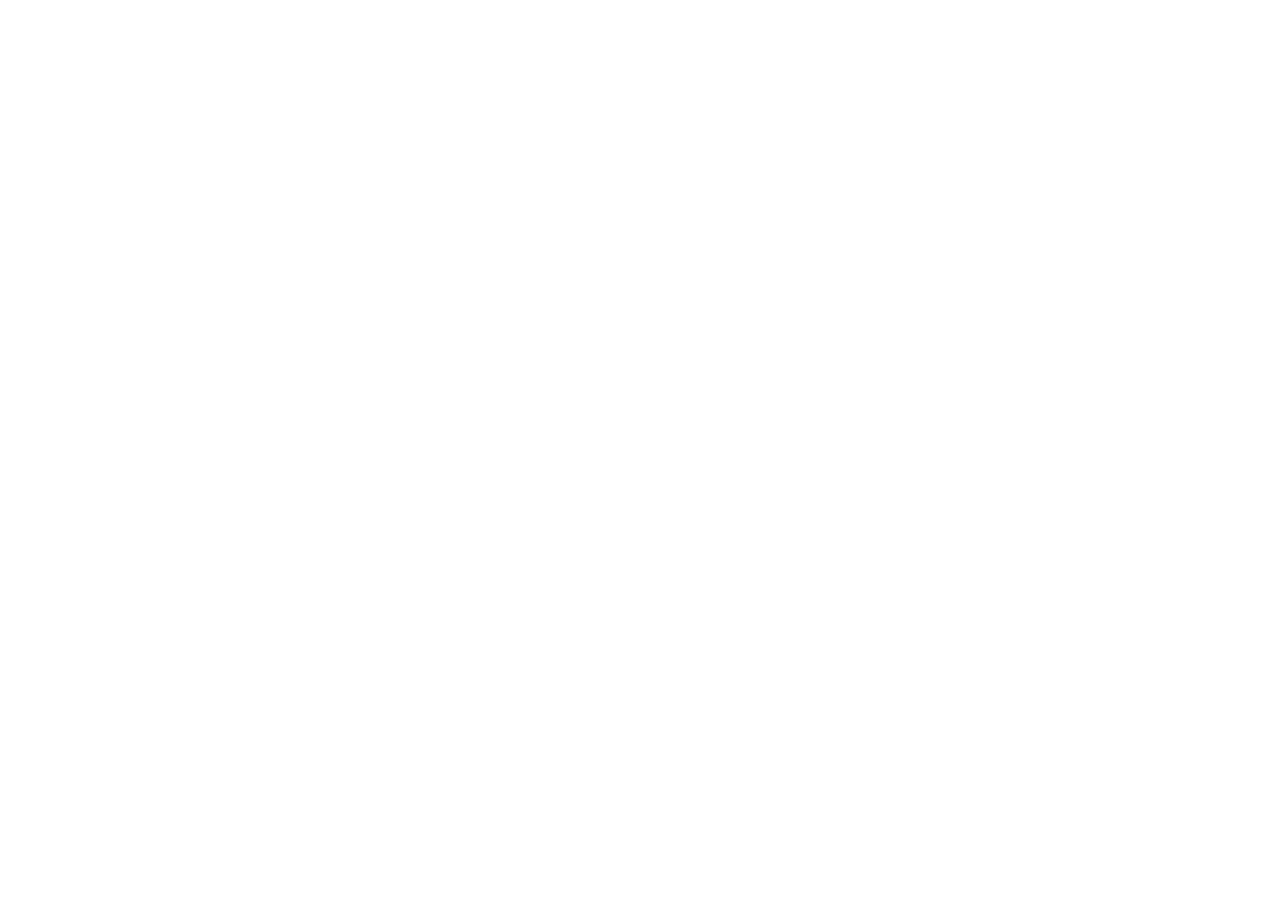
==== index.html @ 3bf25c39 "test" ====
<!DOCTYPE html>
<html lang="en">
<head>
    <meta charset="UTF-8">
    <meta name="viewport" content="width=device-width, initial-scale=1.0">
    <title>Document</title>
</head>
<body>
    
</body>
</html>
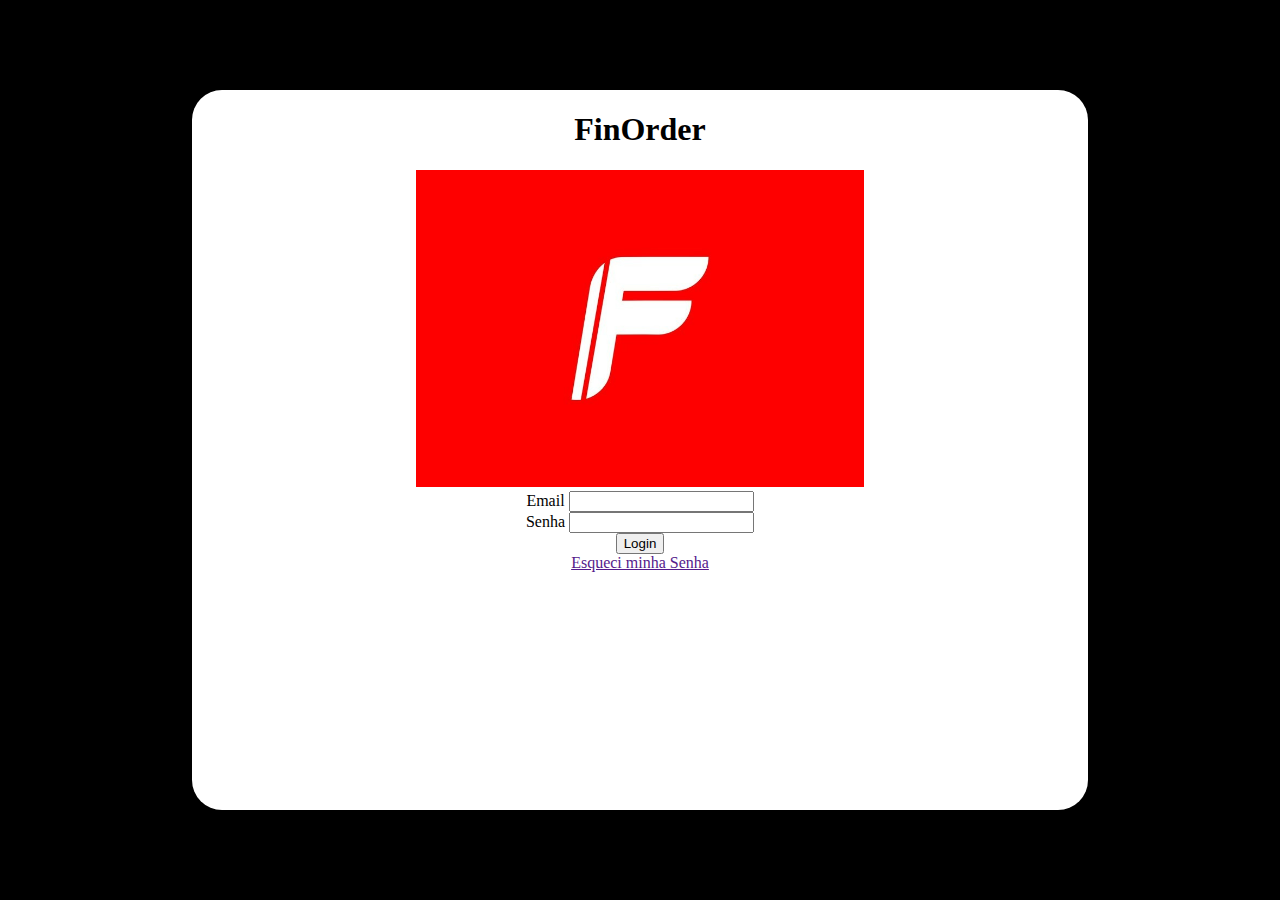
==== commit 26ab3351: "FEAT: final" ====
--- a/index.html
+++ b/index.html
@@ -3,9 +3,46 @@
 <head>
     <meta charset="UTF-8">
     <meta name="viewport" content="width=device-width, initial-scale=1.0">
-    <title>Document</title>
+    <title>Login</title>
+    <link rel="stylesheet" href="./css/style.css">
+    <link href="https://cdn.jsdelivr.net/npm/bootstrap@5.0.2/dist/css/bootstrap.min.css" rel="stylesheet" integrity="sha384-EVSTQN3/azprG1Anm3QDgpJLIm9Nao0Yz1ztcQTwFspd3yD65VohhpuuCOmLASjC" crossorigin="anonymous">
 </head>
 <body>
-    
+    <div class="box" style="border-radius: 30px;">
+        <center>
+            <div class="row">
+                <div class="col-12 mt-5 mb-5">
+                    <h1>FinOrder</h1>
+                </div>
+            </div>
+            <div class="row">
+                <div class="col-12">
+                    <img src="./images/logo.jpeg" alt="">
+                </div>
+            </div>
+            <div clas="row">
+                <div class="col-8">
+                    <label for="">Email</label>
+                    <input type="text" class="form-control" name="" id="">
+                </div>
+                <div class="col-8 mt-4">
+                    <label for="">Senha</label>
+                    <input type="password" class="form-control">
+                </div>
+            </div>
+            <div class="row mt-4">
+                <div class="col-12">
+                    <button class="btn btn-primary px-4" id="change-page-btn">Login</button>
+                </div>
+            </div>
+            <div class="row mt-4">
+                <div class="col-12">
+                    <a href="">Esqueci minha Senha</a>
+                </div>
+            </div>
+        </center>   
+    </div>
+
+    <script src="/index.js"></script>
 </body>
 </html>--- a/css/style.css
+++ b/css/style.css
@@ -0,0 +1,21 @@
+html body {
+    padding: 0;
+    margin: 0;
+    background-color: black;
+    display: flex;
+    justify-content: center;
+    align-items: center;
+    height: 100vh;
+}
+
+
+.box {
+    background-color: white;
+    height: 80%;
+    width: 70%;
+}
+
+img {
+    height: 80%;
+    width: 50%;
+}